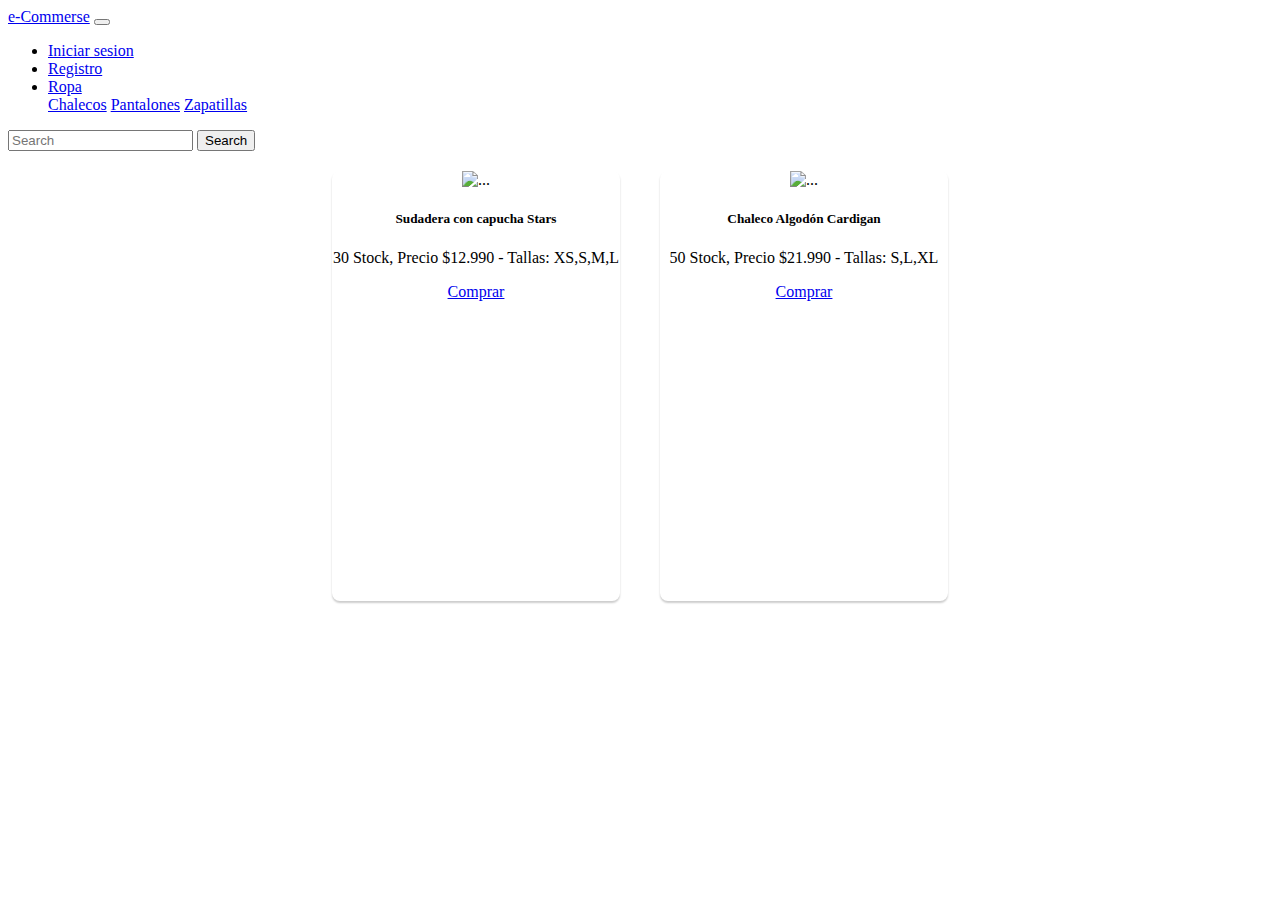
==== Chaleco.html @ ca4f964c "Update Chaleco.html" ====
<!DOCTYPE html>
<html>
<head>
<title>e-Commerse</title>
<link rel="stylesheet" href="style.css">
<link rel="stylesheet" href="https://cdn.jsdelivr.net/npm/bootstrap@4.6.0/dist/css/bootstrap.min.css" integrity="sha384-B0vP5xmATw1+K9KRQjQERJvTumQW0nPEzvF6L/Z6nronJ3oUOFUFpCjEUQouq2+l" crossorigin="anonymous">
<script src="https://code.jquery.com/jquery-3.5.1.slim.min.js" integrity="sha384-DfXdz2htPH0lsSSs5nCTpuj/zy4C+OGpamoFVy38MVBnE+IbbVYUew+OrCXaRkfj" crossorigin="anonymous"></script>
<script src="https://cdn.jsdelivr.net/npm/bootstrap@4.6.0/dist/js/bootstrap.bundle.min.js" integrity="sha384-Piv4xVNRyMGpqkS2by6br4gNJ7DXjqk09RmUpJ8jgGtD7zP9yug3goQfGII0yAns" crossorigin="anonymous"></script>
</head>
<body class="body">
<nav class="navbar navbar-expand-lg navbar-light bg-light">
    <a class="navbar-brand" href="index.html">e-Commerse</a>
    <button class="navbar-toggler" type="button" data-toggle="collapse" data-target="#navbarSupportedContent" aria-controls="navbarSupportedContent" aria-expanded="false" aria-label="Toggle navigation">
      <span class="navbar-toggler-icon"></span>
    </button>
  
    <div class="collapse navbar-collapse" id="navbarSupportedContent">
      <ul class="navbar-nav mr-auto">
        <li class="nav-item">
          <a class="nav-link" href="inicio sesion.html">Iniciar sesion</a>
        </li>
        <li class="nav-item">
          <a class="nav-link" href="registro.html">Registro</a>
        </li>
        <li class="nav-item dropdown">
          <a class="nav-link dropdown-toggle" href="#" id="navbarDropdown" role="button" data-toggle="dropdown" aria-haspopup="true" aria-expanded="false">
            Ropa
          </a>
          <div class="dropdown-menu" aria-labelledby="navbarDropdown">
            <a class="dropdown-item" href="Chaleco.html">Chalecos</a>
            <a class="dropdown-item" href="Pantalon.html">Pantalones</a>
            <a class="dropdown-item" href="zapatillas.html">Zapatillas</a>
          </div>
        </li>
      </ul>
      <form class="form-inline my-2 my-lg-0">
        <input class="form-control mr-sm-2" type="search" placeholder="Search" aria-label="Search">
        <button class="btn btn-outline-success my-2 my-sm-0" type="submit">Search</button>
      </form>
    </div>
  </nav>

  <div class="conten">
    <div class="card" style="width: 18rem;">
      <img src="https://img.ltwebstatic.com/images2_pi/2018/08/03/15332881132015307959.webp" class="card-img-top" alt="...">
      <div class="card-body">
        <h5 class="card-title">Sudadera con capucha Stars</h5>
        <p class="card-text">30 Stock, Precio $12.990 - Tallas: XS,S,M,L</p>
        <a href="#" class="btn btn-primary">Comprar</a>
      </div>
    </div>

    <div class="card" style="width: 18rem;">
      <img src="https://www.thegap.cl/media/catalog/product/cache/image/e9c3970ab036de70892d86c6d221abfe/4/7/477903_c01_1.jpg" class="card-img-top" alt="...">
      <div class="card-body">
        <h5 class="card-title">Chaleco Algodón Cardigan</h5>
        <p class="card-text">50 Stock, Precio $21.990 - Tallas: S,L,XL</p>
        <a href="#" class="btn btn-primary">Comprar</a>
      </div>
    </div>
  </div> 
</body>
</html>
---- style.css ----
.formulario {
    width: 400px;
    background: #24303c;
    padding: 30px;
    margin: auto;
    margin-top: 100px;
    border-radius: 4px;
    color: white;
}

  body {
    background-image: url('https://i.pinimg.com/originals/30/2e/42/302e42d54850a1502000127a85b5a2e8.jpg');
    border-radius: 4px;
}
  .hcarru {
    color: blue;
    font-size: 50px;
  }
  .pcarru {
    color: green;
    font-size: 30px;
  }
.registro {
    width: 100%;
    background: #24303c;
    padding: 10px;
    border-radius: 4px;
    margin-bottom: 16px;
    border: 1px solid #1f53c5;
    font-family: 'calibri';
    font-size: 18px;
    color: white;
  }

  .boton {
    width: 100%;
    background: #1f53c5;
    border: none;
    padding: 12px;
    color: white;
    margin: 16px 0;
    font-size: 16px;
  }

  .conten {
    width: 100%;
    max-width: 1200px;
    height: 430px;
    display: flex;
    flex-wrap: wrap;
    justify-content: center;
    margin: auto;
  }

  .conten .card{
      width: 33px;
      height: 430px;
      border-radius: 8px;
      box-shadow: 0 2px 2px rgba(0 ,0 ,0 , 0.2);
      overflow: hidden;
      margin: 20px;
      text-align: center;
      transition: all 0.25s;
  }
  .conten .card:hover{
      transform: translateY(-15px);
      box-shadow: 0 12px 16px rgba(0, 0, 0, 0.2);
  }

  .conten .card img {
      width: 330px;
      height: 220px;
  }
 .carousel-item {
  width: 330px;
  height: 700px;
 }
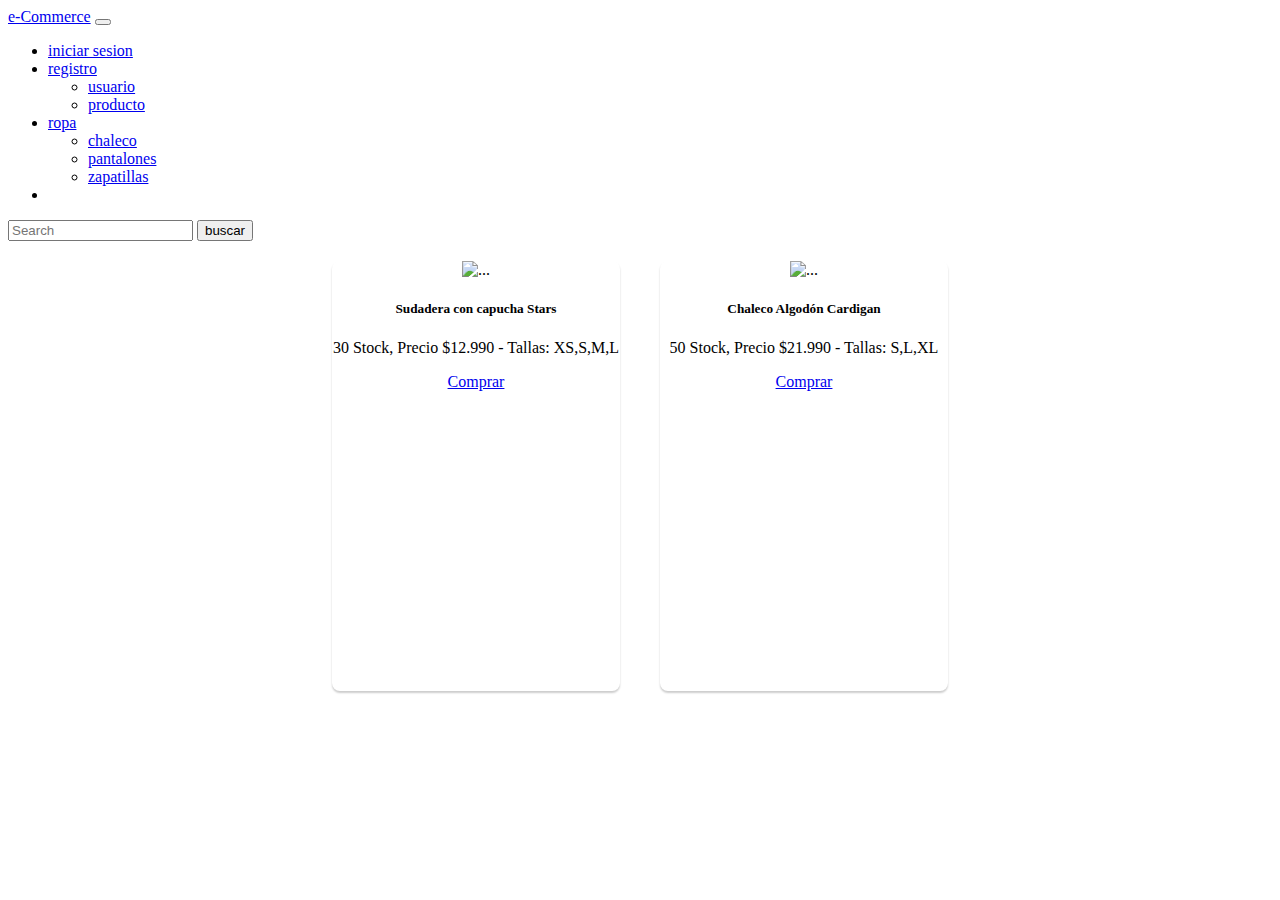
==== commit 56e3173e: "Update Chaleco.html" ====
--- a/Chaleco.html
+++ b/Chaleco.html
@@ -8,37 +8,47 @@
 <script src="https://cdn.jsdelivr.net/npm/bootstrap@4.6.0/dist/js/bootstrap.bundle.min.js" integrity="sha384-Piv4xVNRyMGpqkS2by6br4gNJ7DXjqk09RmUpJ8jgGtD7zP9yug3goQfGII0yAns" crossorigin="anonymous"></script>
 </head>
 <body class="body">
-<nav class="navbar navbar-expand-lg navbar-light bg-light">
-    <a class="navbar-brand" href="index.html">e-Commerse</a>
-    <button class="navbar-toggler" type="button" data-toggle="collapse" data-target="#navbarSupportedContent" aria-controls="navbarSupportedContent" aria-expanded="false" aria-label="Toggle navigation">
-      <span class="navbar-toggler-icon"></span>
-    </button>
-  
-    <div class="collapse navbar-collapse" id="navbarSupportedContent">
-      <ul class="navbar-nav mr-auto">
-        <li class="nav-item">
-          <a class="nav-link" href="inicio sesion.html">Iniciar sesion</a>
-        </li>
-        <li class="nav-item">
-          <a class="nav-link" href="registro.html">Registro</a>
-        </li>
-        <li class="nav-item dropdown">
-          <a class="nav-link dropdown-toggle" href="#" id="navbarDropdown" role="button" data-toggle="dropdown" aria-haspopup="true" aria-expanded="false">
-            Ropa
-          </a>
-          <div class="dropdown-menu" aria-labelledby="navbarDropdown">
-            <a class="dropdown-item" href="Chaleco.html">Chalecos</a>
-            <a class="dropdown-item" href="Pantalon.html">Pantalones</a>
-            <a class="dropdown-item" href="zapatillas.html">Zapatillas</a>
+    <nav class="navbar navbar-expand-lg navbar-light bg-light">
+        <div class="container-fluid">
+          <a class="navbar-brand" href="index.html">e-Commerce</a>
+          <button class="navbar-toggler" type="button" data-bs-toggle="collapse" data-bs-target="#navbarSupportedContent" aria-controls="navbarSupportedContent" aria-expanded="false" aria-label="Toggle navigation">
+            <span class="navbar-toggler-icon"></span>
+          </button>
+          <div class="collapse navbar-collapse" id="navbarSupportedContent">
+            <ul class="navbar-nav me-auto mb-2 mb-lg-0">
+              <li class="nav-item">
+                <a class="nav-link " href="inicio sesion.html">iniciar sesion</a>
+              </li>
+              <li class="nav-item dropdown">
+                <a class="nav-link dropdown-toggle" href="#" id="navbarDropdown" role="button" data-bs-toggle="dropdown" aria-expanded="false">
+                  registro
+                </a>
+                <ul class="dropdown-menu" aria-labelledby="navbarDropdown">
+                  <li><a class="dropdown-item" href="usuario.html">usuario</a></li>
+                  <li><a class="dropdown-item" href="registro-producto.html">producto</a></li>
+                </ul>
+              </li>
+              <li class="nav-item dropdown">
+                <a class="nav-link dropdown-toggle" href="#" id="navbarDropdown" role="button" data-bs-toggle="dropdown" aria-expanded="false">
+                  ropa
+                </a>
+                <ul class="dropdown-menu" aria-labelledby="navbarDropdown">
+                  <li><a class="dropdown-item" href="Chaleco.html">chaleco</a></li>
+                  <li><a class="dropdown-item" href="Pantalon.html">pantalones</a></li>
+                  <li><a class="dropdown-item" href="zapatillas.html">zapatillas</a></li>
+                </ul>
+              </li>
+              <li class="nav-item">
+                <a class="nav-link disabled" href="#" tabindex="-1" aria-disabled="true"></a>
+              </li>
+            </ul>
+            <form class="d-flex">
+              <input class="form-control me-2" type="search" placeholder="Search" aria-label="Search">
+              <button class="btn btn-outline-success" type="submit">buscar</button>
+            </form>
           </div>
-        </li>
-      </ul>
-      <form class="form-inline my-2 my-lg-0">
-        <input class="form-control mr-sm-2" type="search" placeholder="Search" aria-label="Search">
-        <button class="btn btn-outline-success my-2 my-sm-0" type="submit">Search</button>
-      </form>
-    </div>
-  </nav>
+        </div>
+      </nav>  
 
   <div class="conten">
     <div class="card" style="width: 18rem;">
--- a/style.css
+++ b/style.css
@@ -68,10 +68,17 @@
   }
 
   .conten .card img {
-      width: 330px;
+      width: 290px;
       height: 220px;
   }
  .carousel-item {
   width: 330px;
-  height: 700px;
+  height: 600px;
  }
+
+.carousel-item img {
+  width: 330px;
+  height: 600px;
+}
+
+
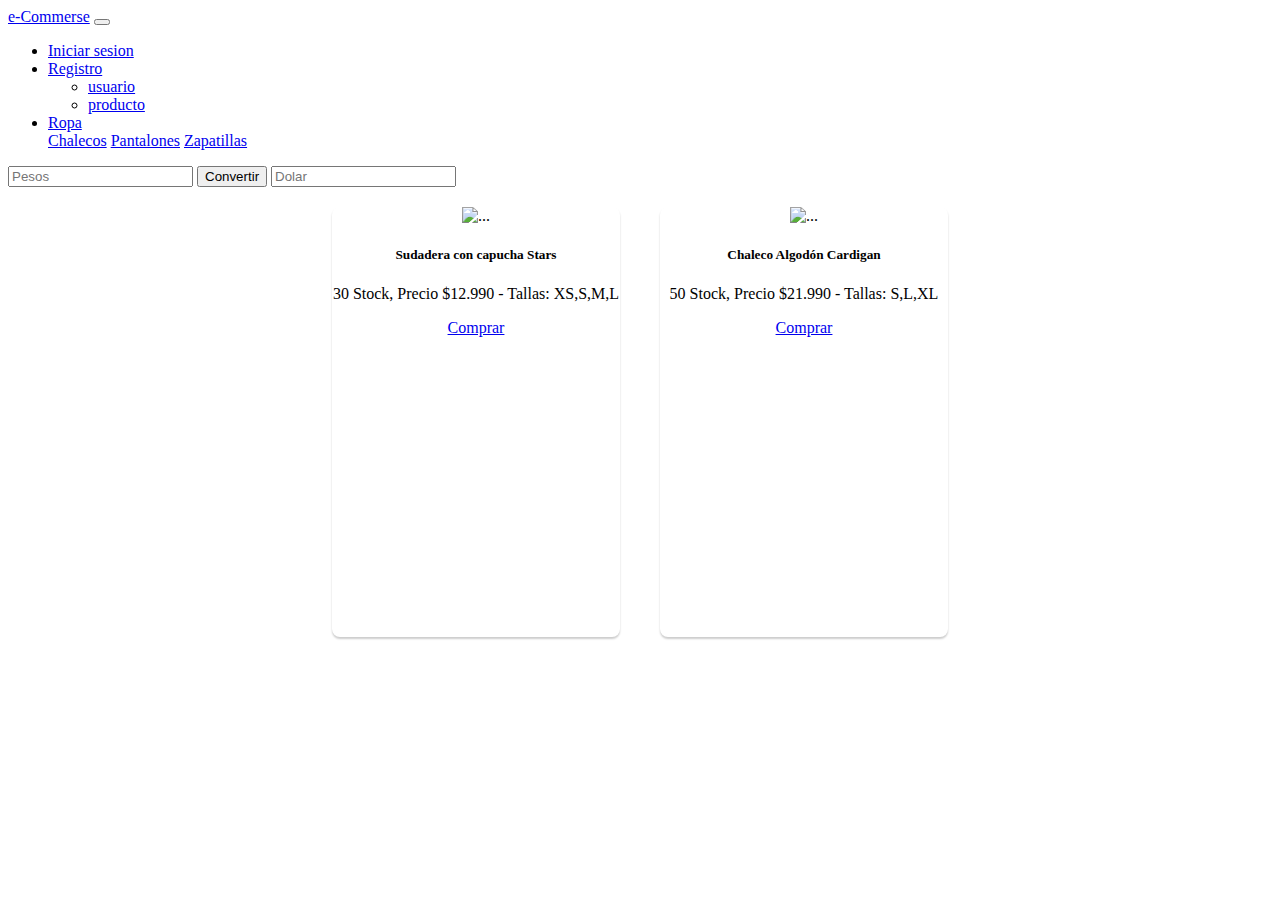
==== commit 5361cca4: "Update Chaleco.html" ====
--- a/Chaleco.html
+++ b/Chaleco.html
@@ -6,50 +6,75 @@
 <link rel="stylesheet" href="https://cdn.jsdelivr.net/npm/bootstrap@4.6.0/dist/css/bootstrap.min.css" integrity="sha384-B0vP5xmATw1+K9KRQjQERJvTumQW0nPEzvF6L/Z6nronJ3oUOFUFpCjEUQouq2+l" crossorigin="anonymous">
 <script src="https://code.jquery.com/jquery-3.5.1.slim.min.js" integrity="sha384-DfXdz2htPH0lsSSs5nCTpuj/zy4C+OGpamoFVy38MVBnE+IbbVYUew+OrCXaRkfj" crossorigin="anonymous"></script>
 <script src="https://cdn.jsdelivr.net/npm/bootstrap@4.6.0/dist/js/bootstrap.bundle.min.js" integrity="sha384-Piv4xVNRyMGpqkS2by6br4gNJ7DXjqk09RmUpJ8jgGtD7zP9yug3goQfGII0yAns" crossorigin="anonymous"></script>
+
+<script src="https://code.jquery.com/jquery-3.5.1.min.js"></script>
+<script src="https://cdn.jsdelivr.net/npm/bootstrap@4.6.0/dist/js/bootstrap.bundle.min.js" integrity="sha384-Piv4xVNRyMGpqkS2by6br4gNJ7DXjqk09RmUpJ8jgGtD7zP9yug3goQfGII0yAns" crossorigin="anonymous"></script>
+
+<script>
+  $(function()
+  {
+      $.getJSON('https://mindicador.cl/api', function(data) {
+          $('.btnConvertir').val(data.dolar.valor);
+
+      }).fail(function() {
+          console.log('Error al consumir la API!');
+      });
+
+      $('.btnConvertir').click(function()
+      {
+          let pesos             = $('.txtPesos').val();
+          let dolar_intercambio = $('.btnConvertir').val();
+          let total = pesos / dolar_intercambio;
+          var total2 = total.toFixed(2);
+          $('.txtTotalDolar').val(total2);
+          return false;
+      })
+  })
+</script>  
+  
 </head>
 <body class="body">
-    <nav class="navbar navbar-expand-lg navbar-light bg-light">
-        <div class="container-fluid">
-          <a class="navbar-brand" href="index.html">e-Commerce</a>
-          <button class="navbar-toggler" type="button" data-bs-toggle="collapse" data-bs-target="#navbarSupportedContent" aria-controls="navbarSupportedContent" aria-expanded="false" aria-label="Toggle navigation">
-            <span class="navbar-toggler-icon"></span>
-          </button>
-          <div class="collapse navbar-collapse" id="navbarSupportedContent">
-            <ul class="navbar-nav me-auto mb-2 mb-lg-0">
-              <li class="nav-item">
-                <a class="nav-link " href="inicio sesion.html">iniciar sesion</a>
-              </li>
-              <li class="nav-item dropdown">
-                <a class="nav-link dropdown-toggle" href="#" id="navbarDropdown" role="button" data-bs-toggle="dropdown" aria-expanded="false">
-                  registro
-                </a>
-                <ul class="dropdown-menu" aria-labelledby="navbarDropdown">
-                  <li><a class="dropdown-item" href="usuario.html">usuario</a></li>
-                  <li><a class="dropdown-item" href="registro-producto.html">producto</a></li>
-                </ul>
-              </li>
-              <li class="nav-item dropdown">
-                <a class="nav-link dropdown-toggle" href="#" id="navbarDropdown" role="button" data-bs-toggle="dropdown" aria-expanded="false">
-                  ropa
-                </a>
-                <ul class="dropdown-menu" aria-labelledby="navbarDropdown">
-                  <li><a class="dropdown-item" href="Chaleco.html">chaleco</a></li>
-                  <li><a class="dropdown-item" href="Pantalon.html">pantalones</a></li>
-                  <li><a class="dropdown-item" href="zapatillas.html">zapatillas</a></li>
-                </ul>
-              </li>
-              <li class="nav-item">
-                <a class="nav-link disabled" href="#" tabindex="-1" aria-disabled="true"></a>
-              </li>
-            </ul>
-            <form class="d-flex">
-              <input class="form-control me-2" type="search" placeholder="Search" aria-label="Search">
-              <button class="btn btn-outline-success" type="submit">buscar</button>
-            </form>
+  <nav class="navbar navbar-expand-lg navbar-light bg-light">
+    <a class="navbar-brand" href="index.html">e-Commerse</a>
+    <button class="navbar-toggler" type="button" data-toggle="collapse" data-target="#navbarSupportedContent" aria-controls="navbarSupportedContent" aria-expanded="false" aria-label="Toggle navigation">
+      <span class="navbar-toggler-icon"></span>
+    </button>
+  
+    <div class="collapse navbar-collapse" id="navbarSupportedContent">
+      <ul class="navbar-nav mr-auto">
+        <li class="nav-item">
+          <a class="nav-link" href="inicio sesion.html">Iniciar sesion</a>
+        </li>
+        <li class="nav-item dropdown">
+          <a class="nav-link dropdown-toggle" href="#" role="button" data-toggle="dropdown" aria-expanded="false">
+            Registro
+          </a>
+          <ul class="dropdown-menu" aria-labelledby="navbarDropdown">
+            <li><a class="dropdown-item" href="registro.html">usuario</a></li>
+            <li><a class="dropdown-item" href="registro-producto.html">producto</a></li>
+          </ul>
+        </li>
+        <li class="nav-item dropdown">
+          <a class="nav-link dropdown-toggle" href="#" role="button" data-toggle="dropdown" aria-haspopup="true" aria-expanded="false">
+            Ropa
+          </a>
+          <div class="dropdown-menu" aria-labelledby="navbarDropdown">
+            <a class="dropdown-item" href="Chaleco.html">Chalecos</a>
+            <a class="dropdown-item" href="Pantalon.html">Pantalones</a>
+            <a class="dropdown-item" href="zapatillas.html">Zapatillas</a>
           </div>
-        </div>
-      </nav>  
+        </li>
+      </ul>
 
+      
+       <form class="form-inline my-2 my-lg-0">
+        <input name="txtPesos" class="txtPesos form-control mr-sm-2" type="search" placeholder="Pesos" aria-label="Search">
+        <button name="btnConvertir" class="btnConvertir btn btn-outline-success my-2 my-sm-0" type="submit">Convertir</button>
+        <input name="txtTotalDolar" class="txtTotalDolar form-control mr-sm-2" type="search" placeholder="Dolar" aria-label="Search">
+      </form>
+      
+    </div>
+  </nav>
   <div class="conten">
     <div class="card" style="width: 18rem;">
       <img src="https://img.ltwebstatic.com/images2_pi/2018/08/03/15332881132015307959.webp" class="card-img-top" alt="...">
--- a/style.css
+++ b/style.css
@@ -1,9 +1,10 @@
 .formulario {
-    width: 400px;
+    width: 500px;
+    box-align: center;
     background: #24303c;
     padding: 30px;
     margin: auto;
-    margin-top: 100px;
+    margin-top: 50px;
     border-radius: 4px;
     color: white;
 }
@@ -33,12 +34,12 @@
   }
 
   .boton {
-    width: 100%;
+    width: 80%;
     background: #1f53c5;
     border: none;
     padding: 12px;
     color: white;
-    margin: 16px 0;
+    margin:  16px auto;
     font-size: 16px;
   }
 
@@ -82,3 +83,4 @@
 }
 
 
+
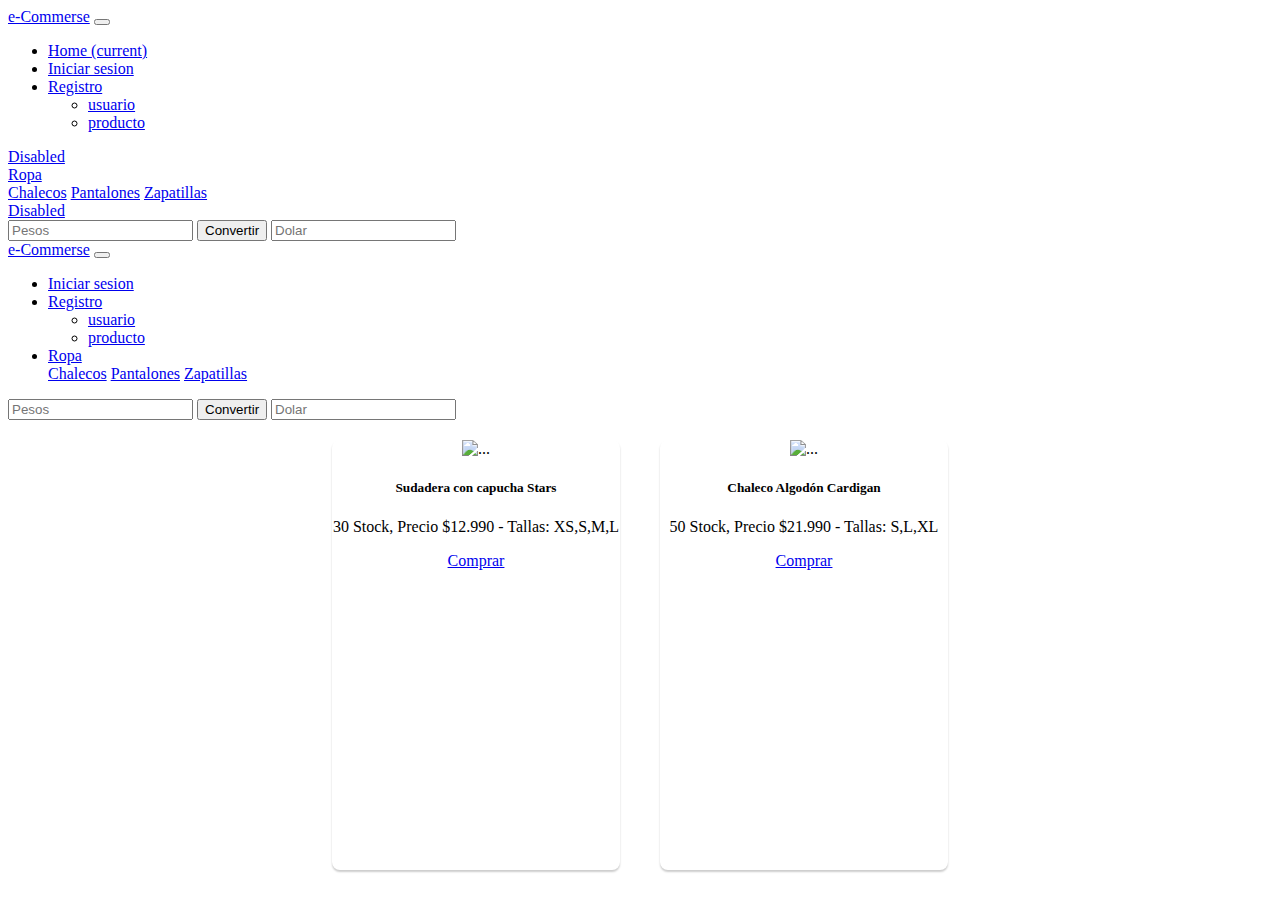
==== commit 8d407aab: "Update Chaleco.html" ====
--- a/Chaleco.html
+++ b/Chaleco.html
@@ -34,6 +34,55 @@
   
 </head>
 <body class="body">
+  
+ <nav class="navbar navbar-expand-lg navbar-light bg-light">
+  <a class="navbar-brand" href="index.html">e-Commerse</a>
+  <button class="navbar-toggler" type="button" data-toggle="collapse" data-target="#navbarSupportedContent" aria-controls="navbarSupportedContent" aria-expanded="false" aria-label="Toggle navigation">
+    <span class="navbar-toggler-icon"></span>
+  </button>
+
+  <div class="collapse navbar-collapse" id="navbarSupportedContent">
+    <ul class="navbar-nav mr-auto">
+      <li class="nav-item active">
+        <a class="nav-link" href="#">Home <span class="sr-only">(current)</span></a>
+      </li>
+        <li class="nav-item">
+          <a class="nav-link" href="inicio sesion.html">Iniciar sesion</a>
+        </li>
+      <li class="nav-item dropdown">
+            <a class="nav-link dropdown-toggle" href="#" role="button" data-toggle="dropdown" aria-expanded="false">
+            Registro
+          </a>
+          <ul class="dropdown-menu" aria-labelledby="navbarDropdown">
+            <li><a class="dropdown-item" href="registro.html">usuario</a></li>
+            <li><a class="dropdown-item" href="registro-producto.html">producto</a></li>
+        </div>
+      </li>
+      <li class="nav-item">
+        <a class="nav-link disabled" href="#" tabindex="-1" aria-disabled="true">Disabled</a>
+      </li>
+      <li class="nav-item dropdown">
+          <a class="nav-link dropdown-toggle" href="#" role="button" data-toggle="dropdown" aria-haspopup="true" aria-expanded="false">
+            Ropa
+          </a>
+          <div class="dropdown-menu" aria-labelledby="navbarDropdown">
+            <a class="dropdown-item" href="Chaleco.html">Chalecos</a>
+            <a class="dropdown-item" href="Pantalon.html">Pantalones</a>
+            <a class="dropdown-item" href="zapatillas.html">Zapatillas</a>
+        </div>
+      </li>
+      <li class="nav-item">
+        <a class="nav-link disabled" href="#" tabindex="-1" aria-disabled="true">Disabled</a>
+      </li>
+    </ul>
+   <form class="form-inline my-2 my-lg-0">
+        <input name="txtPesos" class="txtPesos form-control mr-sm-2" type="search" placeholder="Pesos" aria-label="Search">
+        <button name="btnConvertir" class="btnConvertir btn btn-outline-success my-2 my-sm-0" type="submit">Convertir</button>
+        <input name="txtTotalDolar" class="txtTotalDolar form-control mr-sm-2" type="search" placeholder="Dolar" aria-label="Search">
+      </form>
+  </div>
+</nav>
+  
   <nav class="navbar navbar-expand-lg navbar-light bg-light">
     <a class="navbar-brand" href="index.html">e-Commerse</a>
     <button class="navbar-toggler" type="button" data-toggle="collapse" data-target="#navbarSupportedContent" aria-controls="navbarSupportedContent" aria-expanded="false" aria-label="Toggle navigation">
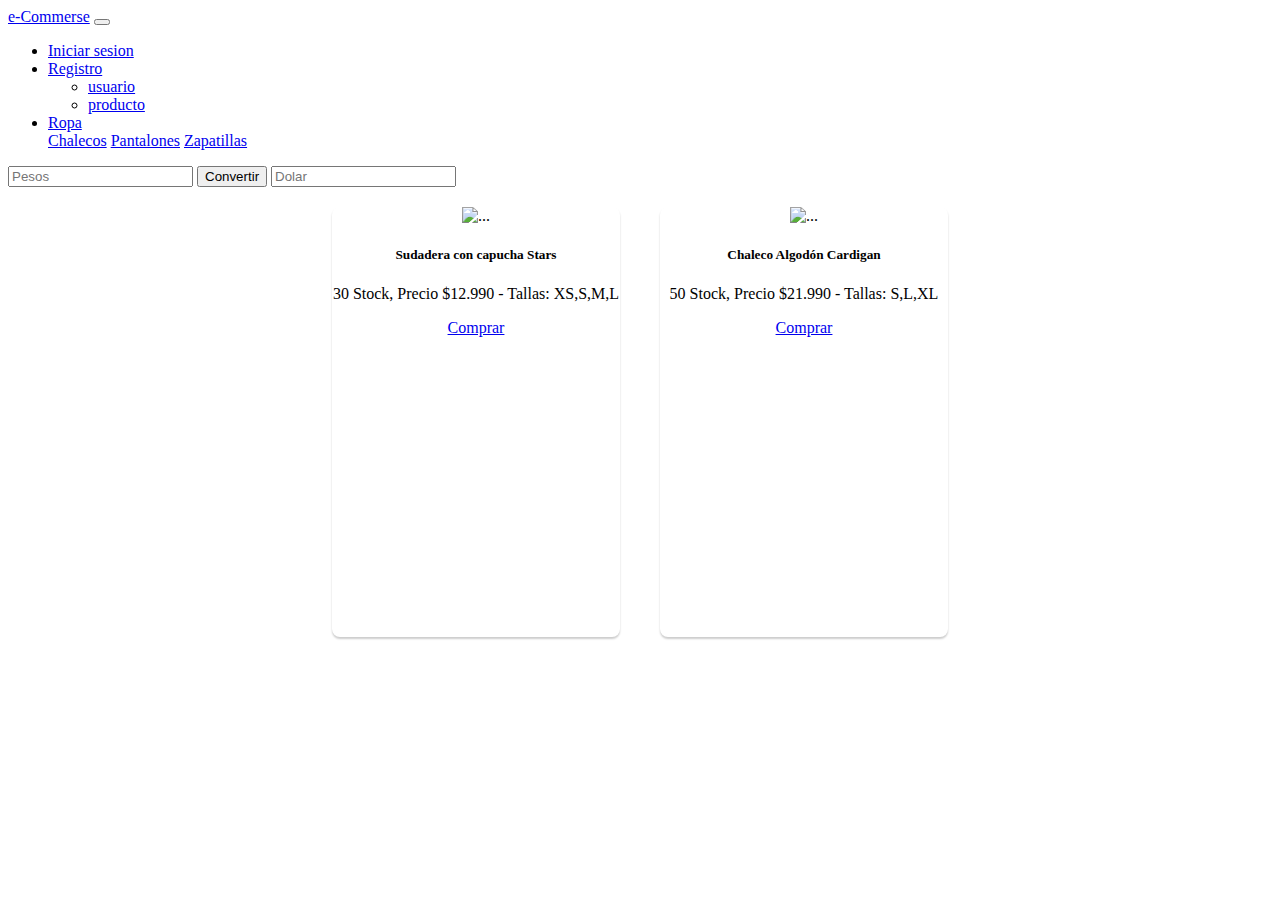
==== commit b45c42f1: "Update Chaleco.html" ====
--- a/Chaleco.html
+++ b/Chaleco.html
@@ -34,55 +34,6 @@
   
 </head>
 <body class="body">
-  
- <nav class="navbar navbar-expand-lg navbar-light bg-light">
-  <a class="navbar-brand" href="index.html">e-Commerse</a>
-  <button class="navbar-toggler" type="button" data-toggle="collapse" data-target="#navbarSupportedContent" aria-controls="navbarSupportedContent" aria-expanded="false" aria-label="Toggle navigation">
-    <span class="navbar-toggler-icon"></span>
-  </button>
-
-  <div class="collapse navbar-collapse" id="navbarSupportedContent">
-    <ul class="navbar-nav mr-auto">
-      <li class="nav-item active">
-        <a class="nav-link" href="#">Home <span class="sr-only">(current)</span></a>
-      </li>
-        <li class="nav-item">
-          <a class="nav-link" href="inicio sesion.html">Iniciar sesion</a>
-        </li>
-      <li class="nav-item dropdown">
-            <a class="nav-link dropdown-toggle" href="#" role="button" data-toggle="dropdown" aria-expanded="false">
-            Registro
-          </a>
-          <ul class="dropdown-menu" aria-labelledby="navbarDropdown">
-            <li><a class="dropdown-item" href="registro.html">usuario</a></li>
-            <li><a class="dropdown-item" href="registro-producto.html">producto</a></li>
-        </div>
-      </li>
-      <li class="nav-item">
-        <a class="nav-link disabled" href="#" tabindex="-1" aria-disabled="true">Disabled</a>
-      </li>
-      <li class="nav-item dropdown">
-          <a class="nav-link dropdown-toggle" href="#" role="button" data-toggle="dropdown" aria-haspopup="true" aria-expanded="false">
-            Ropa
-          </a>
-          <div class="dropdown-menu" aria-labelledby="navbarDropdown">
-            <a class="dropdown-item" href="Chaleco.html">Chalecos</a>
-            <a class="dropdown-item" href="Pantalon.html">Pantalones</a>
-            <a class="dropdown-item" href="zapatillas.html">Zapatillas</a>
-        </div>
-      </li>
-      <li class="nav-item">
-        <a class="nav-link disabled" href="#" tabindex="-1" aria-disabled="true">Disabled</a>
-      </li>
-    </ul>
-   <form class="form-inline my-2 my-lg-0">
-        <input name="txtPesos" class="txtPesos form-control mr-sm-2" type="search" placeholder="Pesos" aria-label="Search">
-        <button name="btnConvertir" class="btnConvertir btn btn-outline-success my-2 my-sm-0" type="submit">Convertir</button>
-        <input name="txtTotalDolar" class="txtTotalDolar form-control mr-sm-2" type="search" placeholder="Dolar" aria-label="Search">
-      </form>
-  </div>
-</nav>
-  
   <nav class="navbar navbar-expand-lg navbar-light bg-light">
     <a class="navbar-brand" href="index.html">e-Commerse</a>
     <button class="navbar-toggler" type="button" data-toggle="collapse" data-target="#navbarSupportedContent" aria-controls="navbarSupportedContent" aria-expanded="false" aria-label="Toggle navigation">
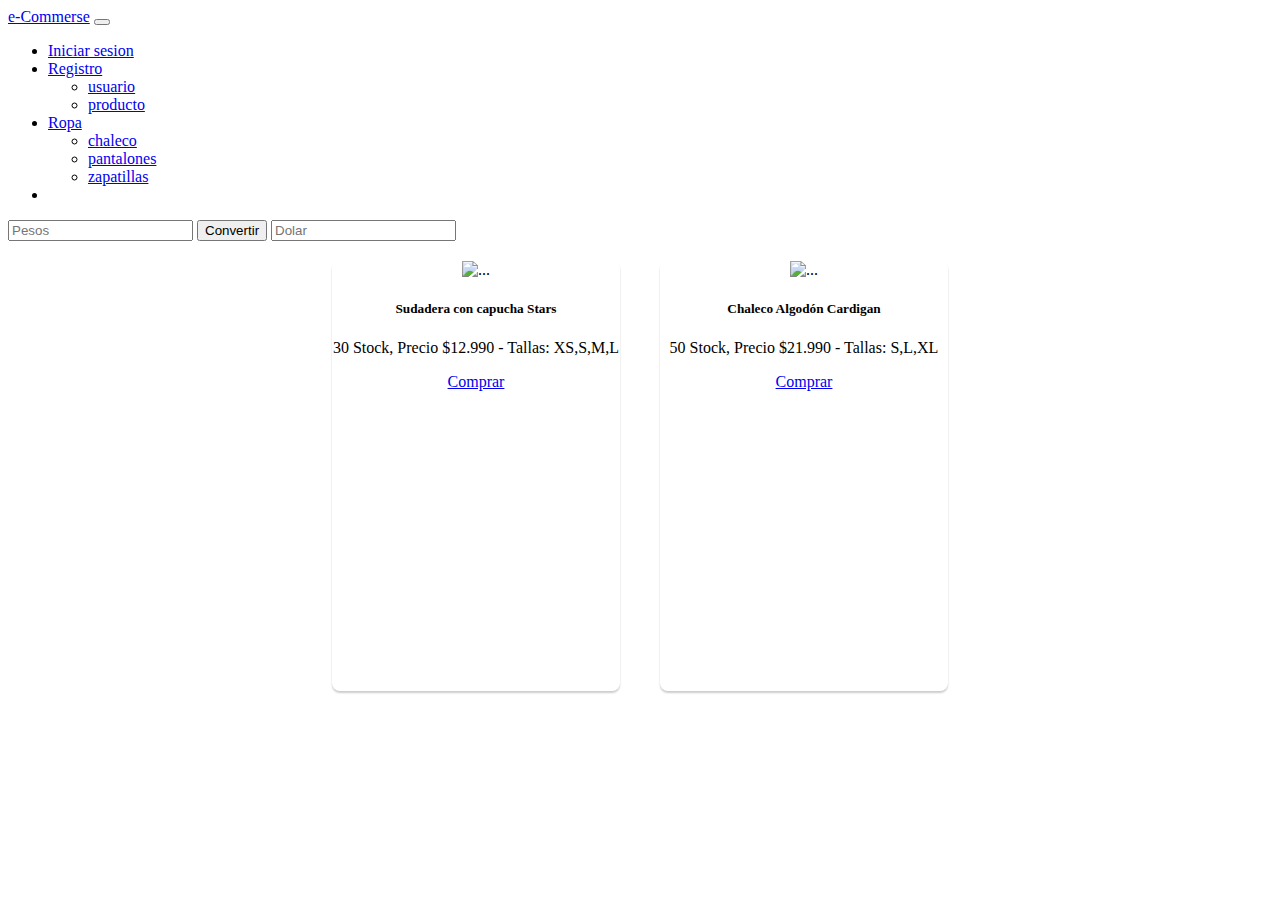
==== commit 4c0ff488: "Update Chaleco.html" ====
--- a/Chaleco.html
+++ b/Chaleco.html
@@ -46,35 +46,36 @@
           <a class="nav-link" href="inicio sesion.html">Iniciar sesion</a>
         </li>
         <li class="nav-item dropdown">
-          <a class="nav-link dropdown-toggle" href="#" role="button" data-toggle="dropdown" aria-expanded="false">
-            Registro
-          </a>
-          <ul class="dropdown-menu" aria-labelledby="navbarDropdown">
-            <li><a class="dropdown-item" href="registro.html">usuario</a></li>
-            <li><a class="dropdown-item" href="registro-producto.html">producto</a></li>
-          </ul>
-        </li>
-        <li class="nav-item dropdown">
-          <a class="nav-link dropdown-toggle" href="#" role="button" data-toggle="dropdown" aria-haspopup="true" aria-expanded="false">
-            Ropa
-          </a>
-          <div class="dropdown-menu" aria-labelledby="navbarDropdown">
-            <a class="dropdown-item" href="Chaleco.html">Chalecos</a>
-            <a class="dropdown-item" href="Pantalon.html">Pantalones</a>
-            <a class="dropdown-item" href="zapatillas.html">Zapatillas</a>
-          </div>
-        </li>
+            <a class="nav-link dropdown-toggle" href="#" id="navbarDropdown" role="button" data-toggle="dropdown" aria-expanded="false">
+              Registro
+            </a>
+            <ul class="dropdown-menu" aria-labelledby="navbarDropdown">
+              <li><a class="dropdown-item" href="registro.html">usuario</a></li>
+              <li><a class="dropdown-item" href="registro-producto.html">producto</a></li>
+            </ul>
+          </li>
+          <li class="nav-item dropdown">
+            <a class="nav-link dropdown-toggle" href="#" id="navbarDropdown" role="button" data-toggle="dropdown" aria-expanded="false">
+              Ropa
+            </a>
+            <ul class="dropdown-menu" aria-labelledby="navbarDropdown">
+              <li><a class="dropdown-item" href="Chaleco.html">chaleco</a></li>
+              <li><a class="dropdown-item" href="Pantalon.html">pantalones</a></li>
+              <li><a class="dropdown-item" href="zapatillas.html">zapatillas</a></li>
+            </ul>
+          </li>
+          <li class="nav-item">
+            <a class="nav-link disabled" href="#" tabindex="-1" aria-disabled="true"></a>
+          </li>
       </ul>
-
-      
-       <form class="form-inline my-2 my-lg-0">
-        <input name="txtPesos" class="txtPesos form-control mr-sm-2" type="search" placeholder="Pesos" aria-label="Search">
+      <form class="form-inline my-2 my-lg-0">
+        <input type="text" name="txtPesos" class="txtPesos form-control mr-sm-2" placeholder="Pesos">
         <button name="btnConvertir" class="btnConvertir btn btn-outline-success my-2 my-sm-0" type="submit">Convertir</button>
-        <input name="txtTotalDolar" class="txtTotalDolar form-control mr-sm-2" type="search" placeholder="Dolar" aria-label="Search">
+        <input type="text" name="txtTotalDolar" class="txtTotalDolar form-control mr-sm-2" placeholder="Dolar">
       </form>
-      
     </div>
   </nav>
+  </div>
   <div class="conten">
     <div class="card" style="width: 18rem;">
       <img src="https://img.ltwebstatic.com/images2_pi/2018/08/03/15332881132015307959.webp" class="card-img-top" alt="...">
